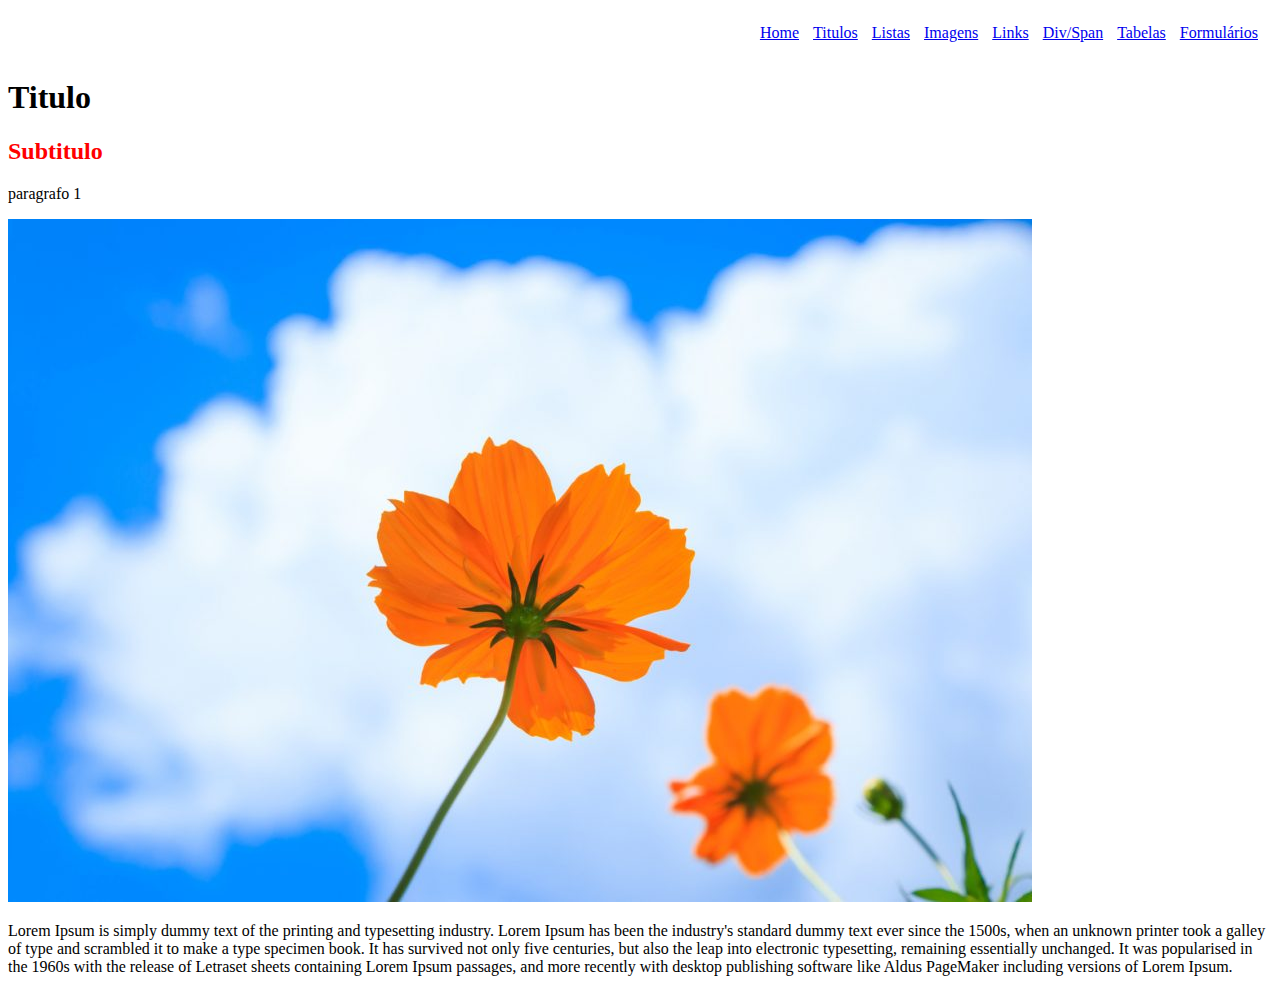
==== index.html @ a801e8ee "Alterando linhas de codigo da pagina de tabelas" ====
<!DOCTYPE html>
<html lang="pt-br">
<head>
    <meta charset="UTF-8">
    <meta http-equiv="X-UA-Compatible" content="IE=edge">
    <meta name="viewport" content="width=device-width, initial-scale=1.0">
    <title>Primeira pagina</title>
    <link rel="stylesheet" href="source/css/style.css">
</head>
<body>

    <nav class="menu">
        <div class="box">
            <ul>
                <li><a href="index.html">Home</a></li>
                <li><a href="titulosEparagrafos.html">Titulos</a></li>
                <li><a href="listas.html">Listas</a></li>
                <li><a href="imagens.html">Imagens</a></li>
                <li><a href="links.html">Links</a></li>
                <li><a href="divSpan.html">Div/Span</a></li>
                <li><a href="tabelas.html">Tabelas</a></li>
                <li><a href="formularios.html">Formulários</a></li>
            </ul>
        </div>
    </nav>
    
    <h1>Titulo</h1>
    <h2>Subtitulo</h2>

    <p>paragrafo 1</p>
    <img src="source/images/imagem.jpg" alt="imagem de flor">
    <p>Lorem Ipsum is simply dummy text of the printing and typesetting industry. Lorem Ipsum has been the industry's standard dummy text ever since the 1500s, when an unknown printer took a galley of type and scrambled it to make a type specimen book. It has survived not only five centuries, but also the leap into electronic typesetting, remaining essentially unchanged. It was popularised in the 1960s with the release of Letraset sheets containing Lorem Ipsum passages, and more recently with desktop publishing software like Aldus PageMaker including versions of Lorem Ipsum.</p>
</body>
</html>
---- source/css/style.css ----
h2 {
    color: red;
}

.box {
    display: flex;
    flex-direction: row-reverse;
  }

.menu ul {
    display: flex;
}

.menu ul li {
    list-style-type: none;
    padding-right: 14px;
}

.bold {
    font-weight: bolder;
}

.box1 {
    background-color: aqua;
    margin: 8px;
    padding: 5px;
}

.box2 {
    background-color: greenyellow;
    margin: 8px;
    padding: 5px;
}

.box3 {
    background-color: blueviolet;
    margin: 8px;
    padding: 5px;
}

span {
    font-weight: bolder;
}

table {
    font-family: arial, sans-serif;
    border-collapse: collapse;
    width: 100%;
  }
  
  td, th {
    border: 1px solid #dddddd;
    text-align: left;
    padding: 8px;
  }
  
  tr:nth-child(even) {
    background-color: #dddddd;
  }

.boxForm {
    display: flex;
    justify-content: center;
}
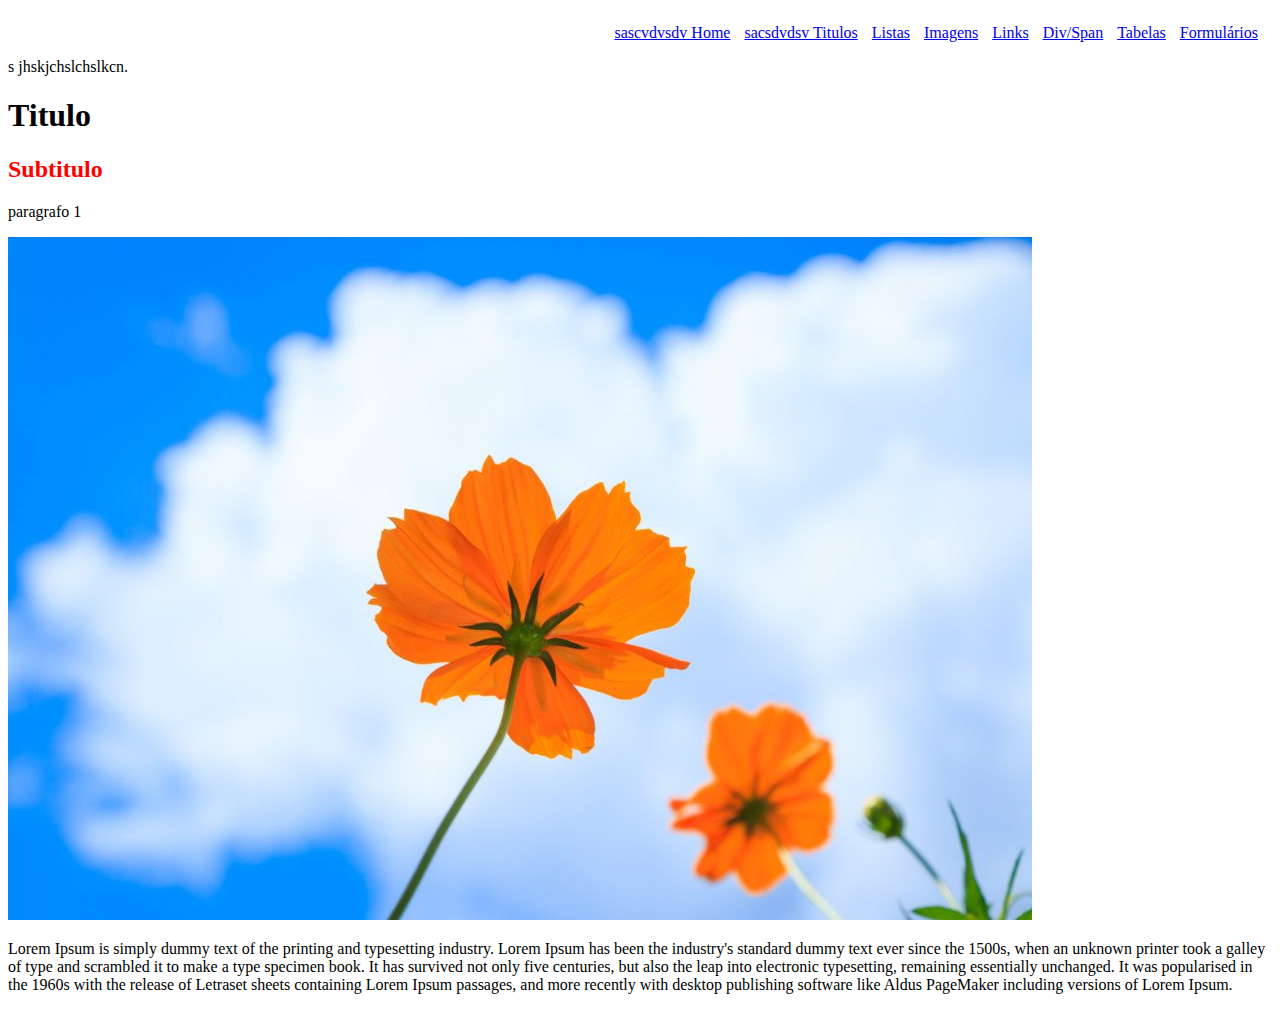
==== commit 960372b8: "alterando index" ====
--- a/index.html
+++ b/index.html
@@ -12,8 +12,8 @@
     <nav class="menu">
         <div class="box">
             <ul>
-                <li><a href="index.html">Home</a></li>
-                <li><a href="titulosEparagrafos.html">Titulos</a></li>
+                <li><a href="index.html"> sascvdvsdv Home</a></li>
+                <li><a href="titulosEparagrafos.html">sacsdvdsv Titulos</a></li>
                 <li><a href="listas.html">Listas</a></li>
                 <li><a href="imagens.html">Imagens</a></li>
                 <li><a href="links.html">Links</a></li>
@@ -23,6 +23,8 @@
             </ul>
         </div>
     </nav>
+
+    s jhskjchslchslkcn.
     
     <h1>Titulo</h1>
     <h2>Subtitulo</h2>
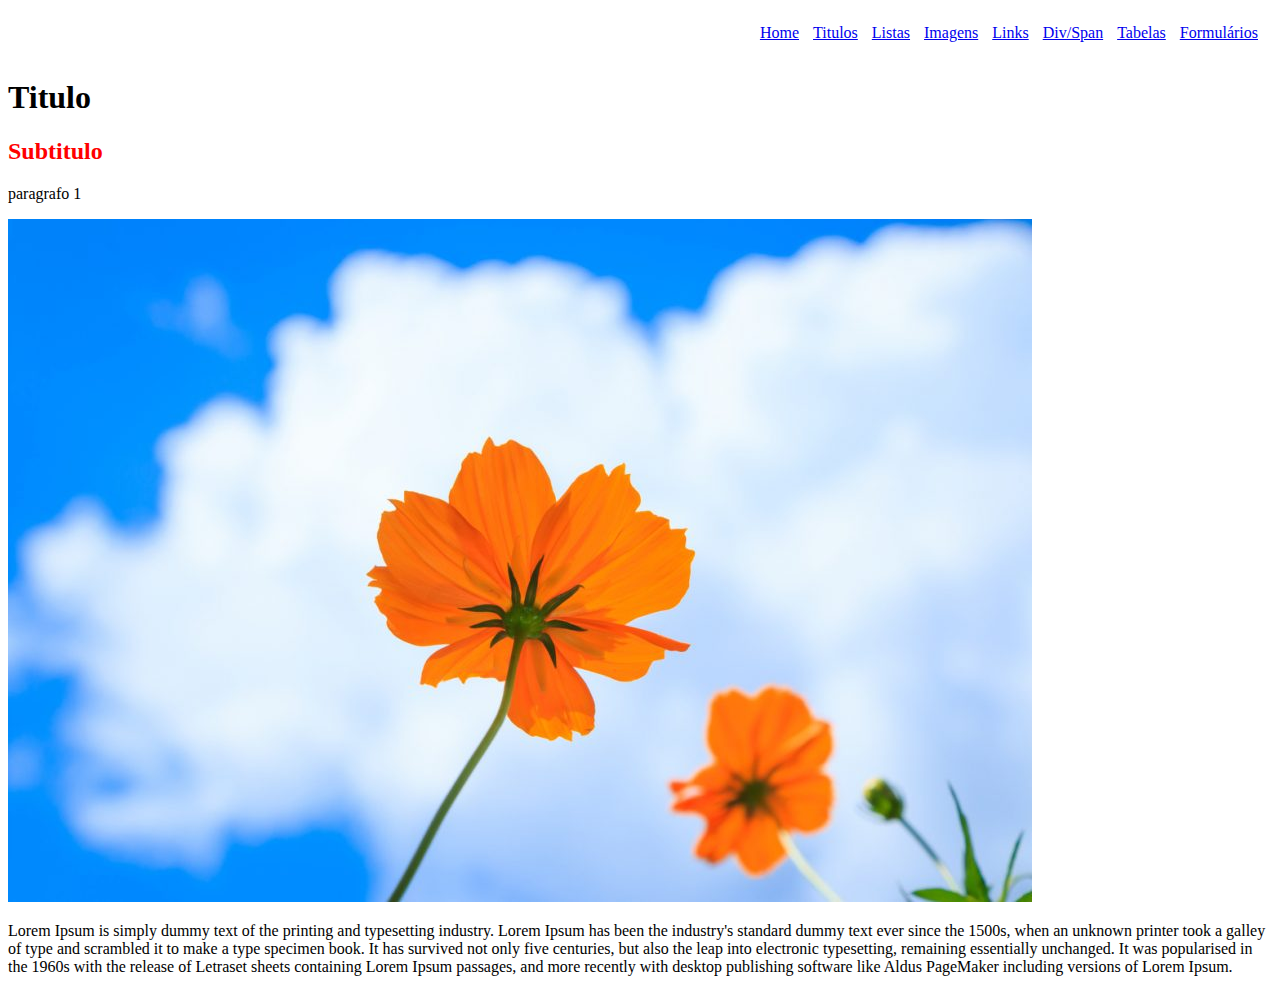
==== commit ac6901eb: "corrigindo alteracoes" ====
--- a/index.html
+++ b/index.html
@@ -12,8 +12,8 @@
     <nav class="menu">
         <div class="box">
             <ul>
-                <li><a href="index.html"> sascvdvsdv Home</a></li>
-                <li><a href="titulosEparagrafos.html">sacsdvdsv Titulos</a></li>
+                <li><a href="index.html">Home</a></li>
+                <li><a href="titulosEparagrafos.html">Titulos</a></li>
                 <li><a href="listas.html">Listas</a></li>
                 <li><a href="imagens.html">Imagens</a></li>
                 <li><a href="links.html">Links</a></li>
@@ -23,8 +23,6 @@
             </ul>
         </div>
     </nav>
-
-    s jhskjchslchslkcn.
     
     <h1>Titulo</h1>
     <h2>Subtitulo</h2>
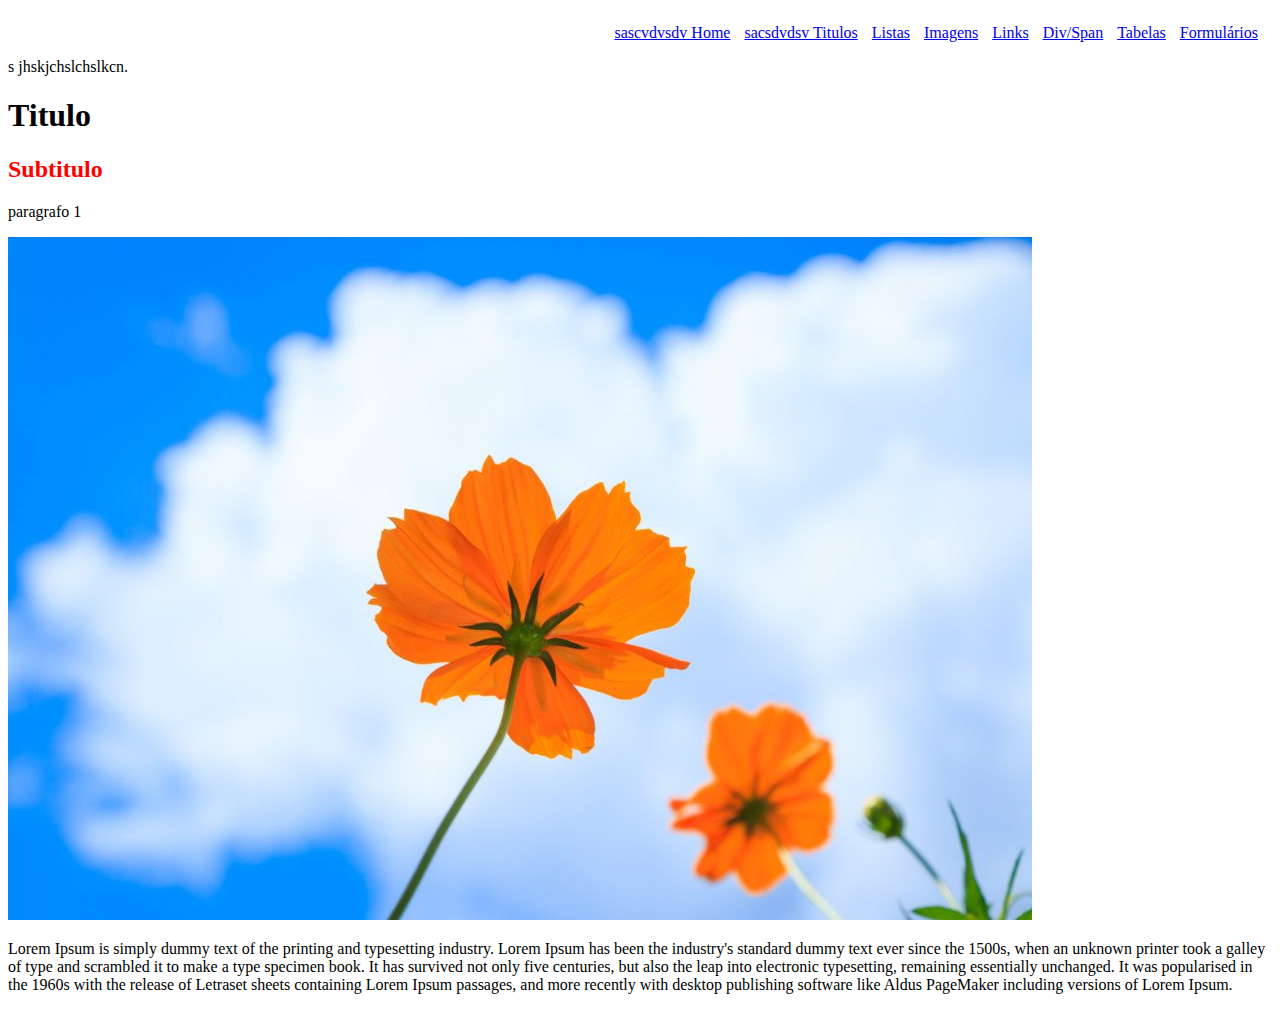
==== commit d1e22daf: "alterando" ====
--- a/index.html
+++ b/index.html
@@ -12,8 +12,8 @@
     <nav class="menu">
         <div class="box">
             <ul>
-                <li><a href="index.html">Home</a></li>
-                <li><a href="titulosEparagrafos.html">Titulos</a></li>
+                <li><a href="index.html"> sascvdvsdv Home</a></li>
+                <li><a href="titulosEparagrafos.html">sacsdvdsv Titulos</a></li>
                 <li><a href="listas.html">Listas</a></li>
                 <li><a href="imagens.html">Imagens</a></li>
                 <li><a href="links.html">Links</a></li>
@@ -23,6 +23,8 @@
             </ul>
         </div>
     </nav>
+
+    s jhskjchslchslkcn.
     
     <h1>Titulo</h1>
     <h2>Subtitulo</h2>
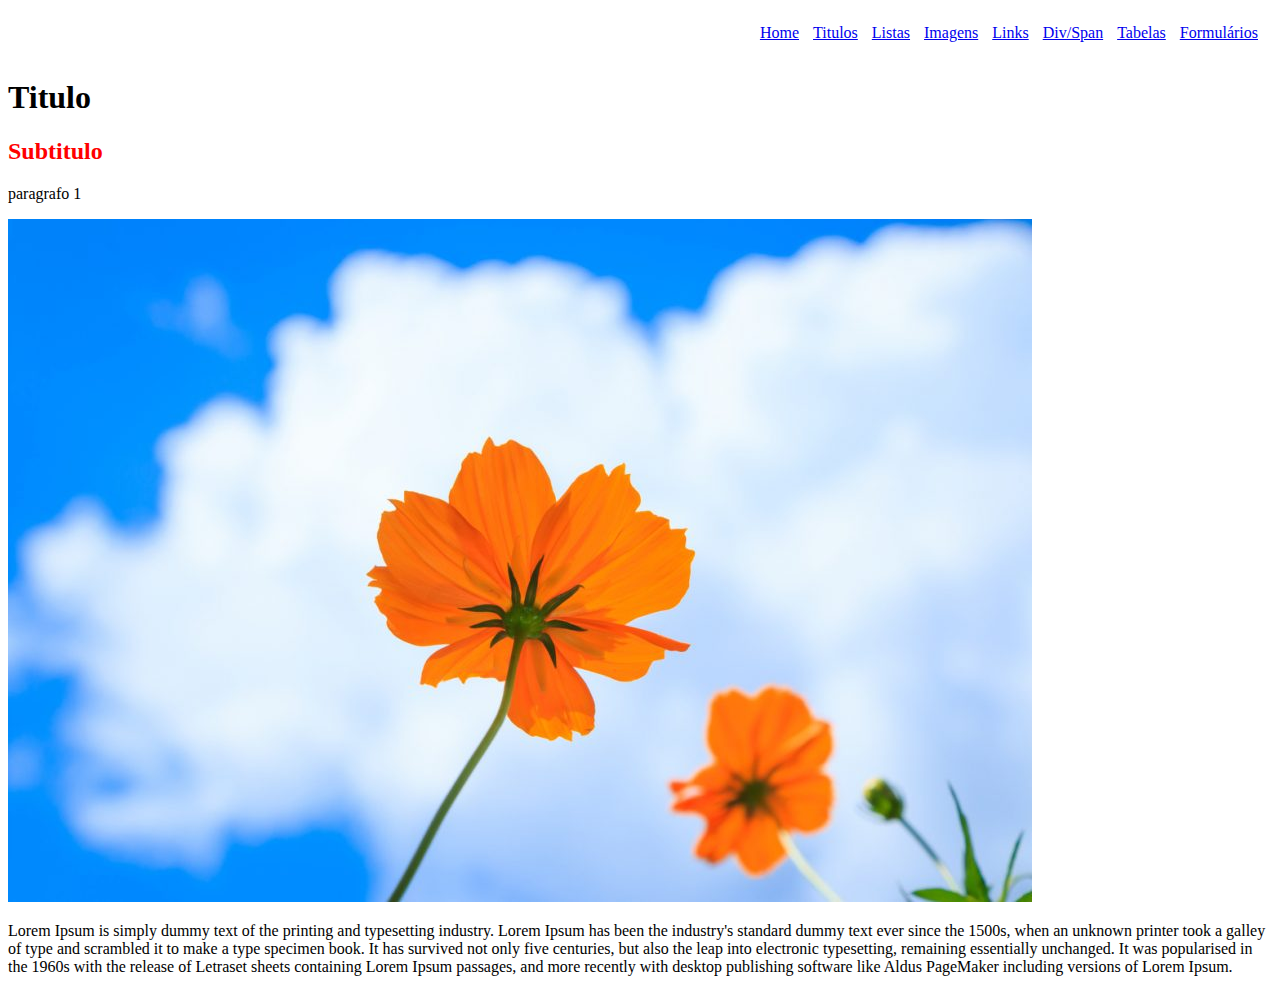
==== commit 4b0371c0: "corrigindo" ====
--- a/index.html
+++ b/index.html
@@ -12,8 +12,8 @@
     <nav class="menu">
         <div class="box">
             <ul>
-                <li><a href="index.html"> sascvdvsdv Home</a></li>
-                <li><a href="titulosEparagrafos.html">sacsdvdsv Titulos</a></li>
+                <li><a href="index.html">Home</a></li>
+                <li><a href="titulosEparagrafos.html">Titulos</a></li>
                 <li><a href="listas.html">Listas</a></li>
                 <li><a href="imagens.html">Imagens</a></li>
                 <li><a href="links.html">Links</a></li>
@@ -23,8 +23,6 @@
             </ul>
         </div>
     </nav>
-
-    s jhskjchslchslkcn.
     
     <h1>Titulo</h1>
     <h2>Subtitulo</h2>
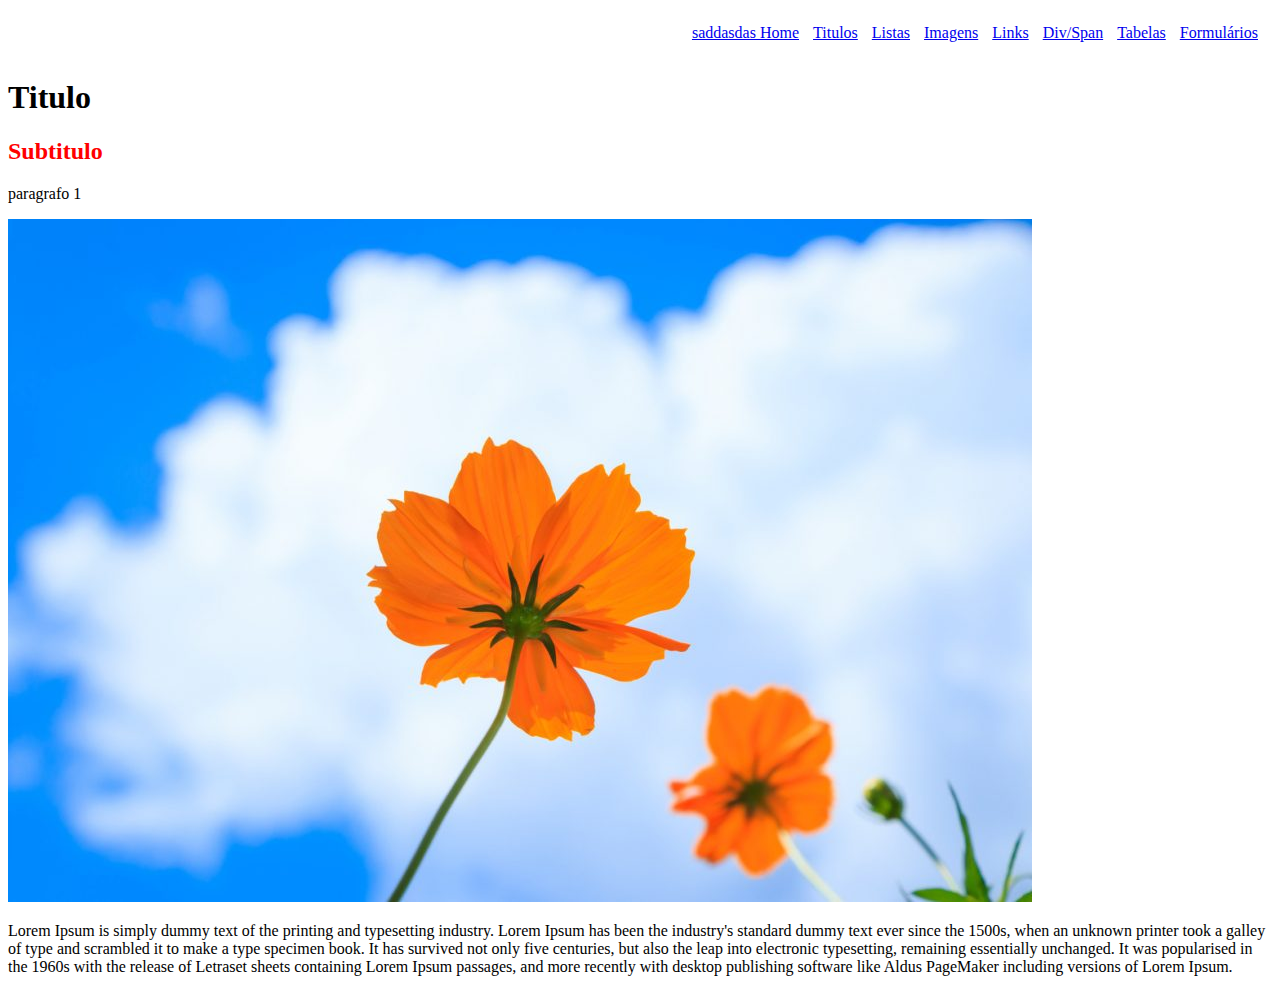
==== commit 86546882: "alt" ====
--- a/index.html
+++ b/index.html
@@ -12,7 +12,7 @@
     <nav class="menu">
         <div class="box">
             <ul>
-                <li><a href="index.html">Home</a></li>
+                <li><a href="index.html">saddasdas Home</a></li>
                 <li><a href="titulosEparagrafos.html">Titulos</a></li>
                 <li><a href="listas.html">Listas</a></li>
                 <li><a href="imagens.html">Imagens</a></li>
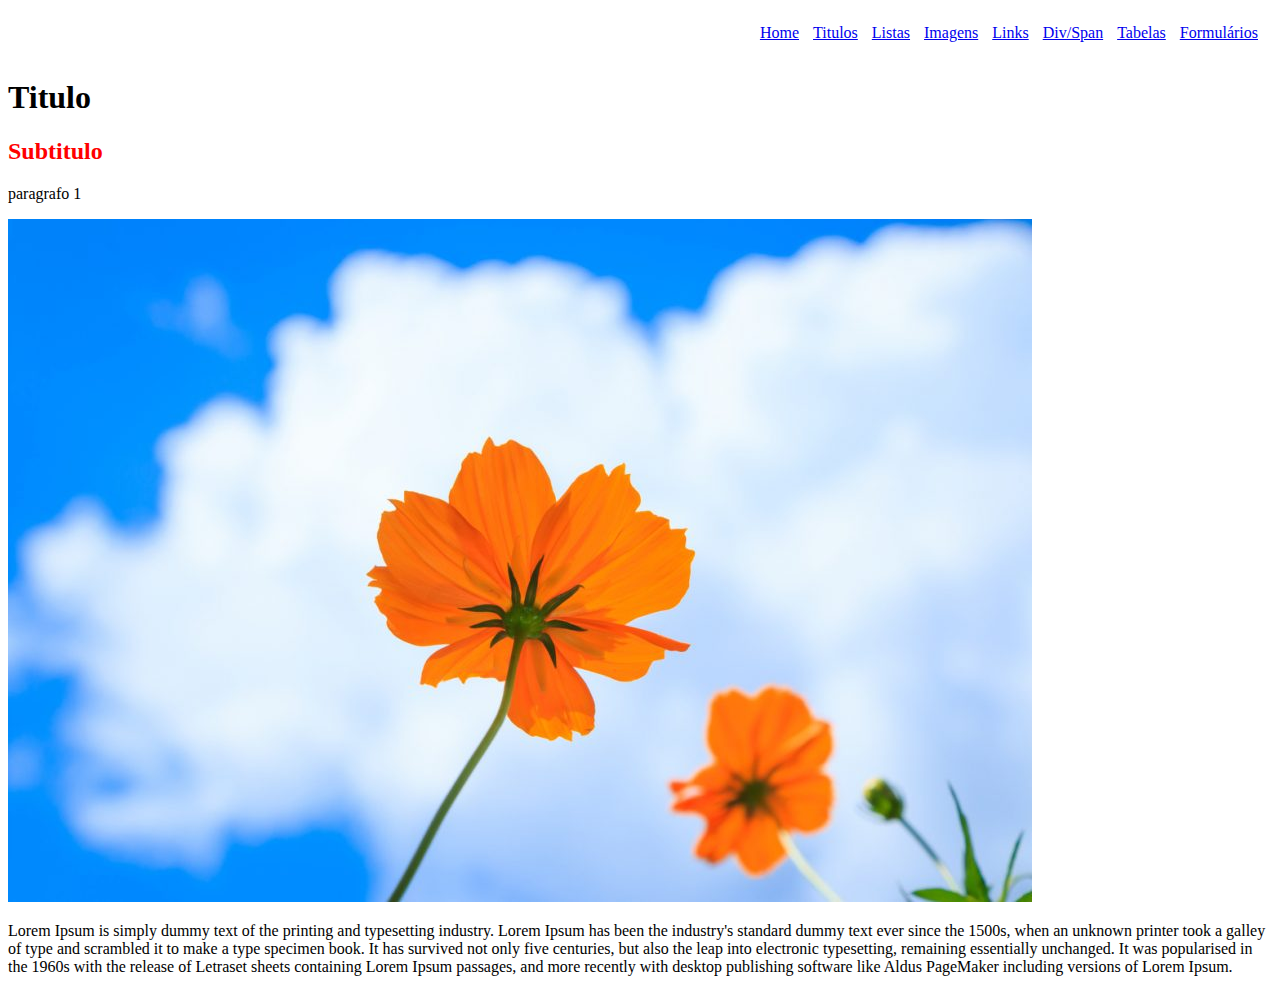
==== commit e28f7733: "alterando" ====
--- a/index.html
+++ b/index.html
@@ -12,7 +12,7 @@
     <nav class="menu">
         <div class="box">
             <ul>
-                <li><a href="index.html">saddasdas Home</a></li>
+                <li><a href="index.html">Home</a></li>
                 <li><a href="titulosEparagrafos.html">Titulos</a></li>
                 <li><a href="listas.html">Listas</a></li>
                 <li><a href="imagens.html">Imagens</a></li>
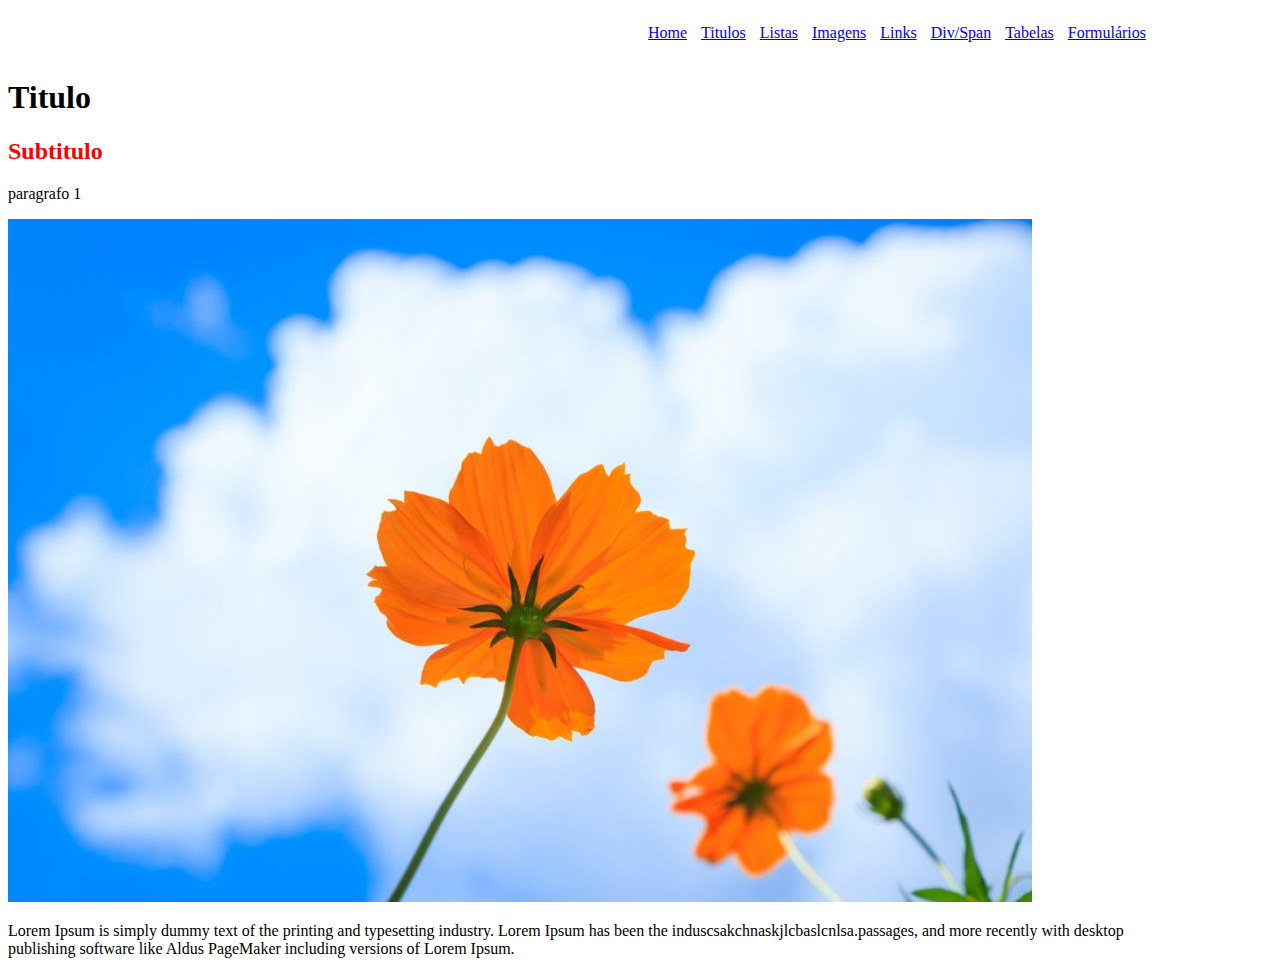
==== commit 54a6b6c3: "alteracao" ====
--- a/index.html
+++ b/index.html
@@ -29,6 +29,6 @@
 
     <p>paragrafo 1</p>
     <img src="source/images/imagem.jpg" alt="imagem de flor">
-    <p>Lorem Ipsum is simply dummy text of the printing and typesetting industry. Lorem Ipsum has been the industry's standard dummy text ever since the 1500s, when an unknown printer took a galley of type and scrambled it to make a type specimen book. It has survived not only five centuries, but also the leap into electronic typesetting, remaining essentially unchanged. It was popularised in the 1960s with the release of Letraset sheets containing Lorem Ipsum passages, and more recently with desktop publishing software like Aldus PageMaker including versions of Lorem Ipsum.</p>
+    <p>Lorem Ipsum is simply dummy text of the printing and typesetting industry. Lorem Ipsum has been the induscsakchnaskjlcbaslcnlsa.passages, and more recently with desktop publishing software like Aldus PageMaker including versions of Lorem Ipsum.</p>
 </body>
 </html>--- a/source/css/style.css
+++ b/source/css/style.css
@@ -1,3 +1,7 @@
+body {
+    max-width: 90%;
+}
+
 h2 {
     color: red;
 }
@@ -63,6 +67,10 @@
     justify-content: center;
 }
 
+@media (max-width: 769px) {
+    
+}
 
 
 
+
